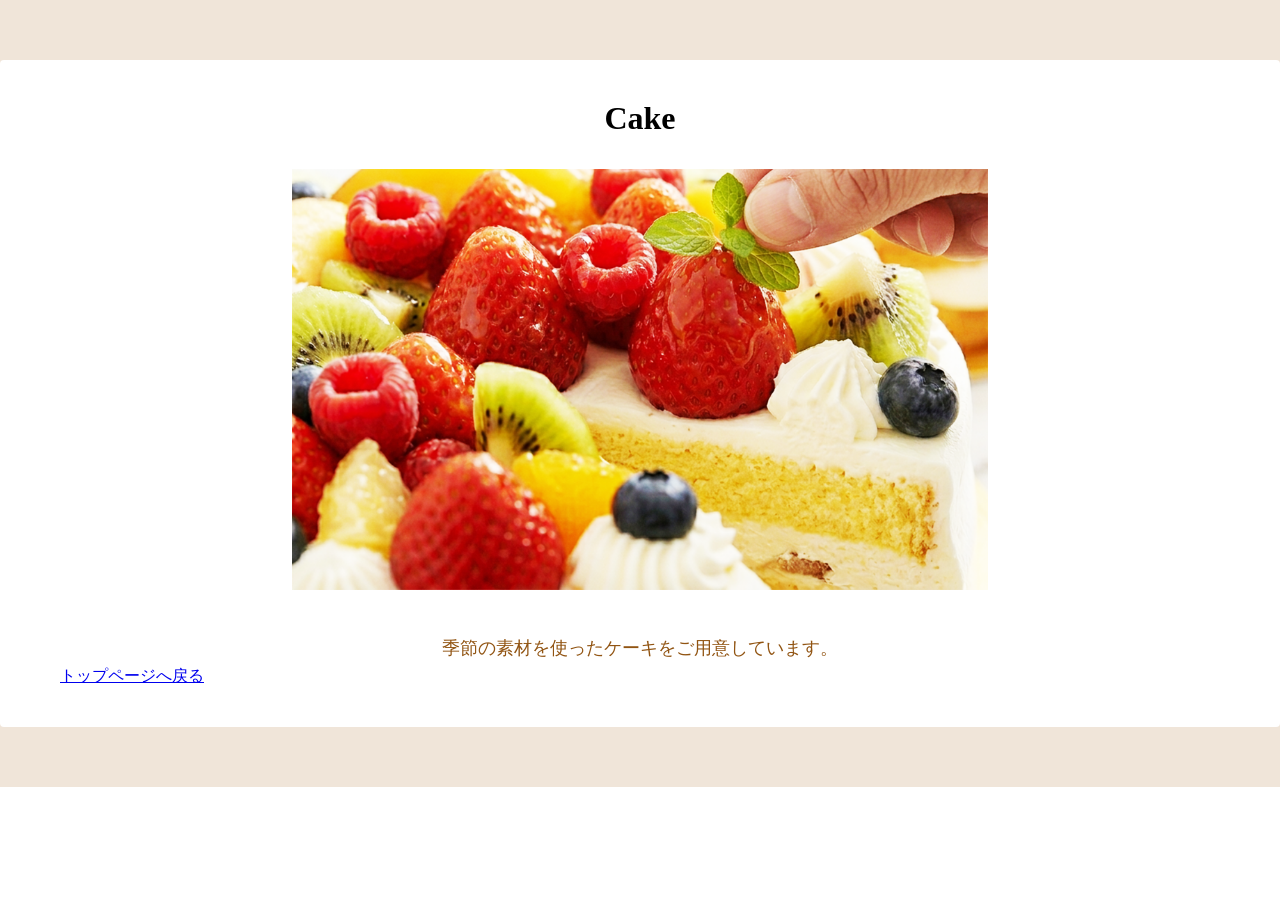
==== cake.html @ d4ef4611 "Publish Patisserie Yuri sample site" ====
<!DOCTYPE html>
<html lang="ja">
<head>
    <meta charset="UTF-8">
    <meta name="viewport" content="width=device-width, initial-scale=1.0">
    <title>Cake | Patisserie Yuri</title>
    <link rel="stylesheet" href="style.css">
</head>
<body>
    <main class="news">
        <div class="news-box">
            <h1 class="news-title">Cake</h1>
            <img src="image/whole.png" alt="ホールケーキ" class="about-main-img">
            <p class="about-text">季節の素材を使ったケーキをご用意しています。</p>
            <p><a href="index.html">トップページへ戻る</a></p>
        </div>
    </main>
</body>
</html>
---- style.css ----
*{
    margin: 0;
    padding: 0;
    box-sizing: border-box;
}

body{
    font-family: "Helvetica Neue", Arial, sans-serif;
}

html{
    scroll-behavior: smooth;
}

.header{
    display: flex;
    align-items: stretch;
}

.nav ul{
    display: flex;
    flex-direction: row;
    align-items: center;
    gap: 28px;
    list-style: none;
}

.nav{
    position: relative;
    z-index: 10;
}

.hero-tools.is-stuck{
    position: fixed;
    top: 0;
    left: 0;
    width: 100%;
    padding: 16px 24px;
    background-color: #CBAE89;
    z-index: 1000;
}

.hero-tools.is-stuck .nav ul{
    flex-direction: row;
    justify-content: center;
    gap: 32px;
}

.nav a{
    display: block;
    text-decoration: none;
    color: #B08D57;
    font-size: 20px;
    font-family: "Source Sans 3", sans-serif;
    cursor: pointer;
}

section{
    scroll-margin-top: 68px;
}

.hero-left{
    width: 100%;
    background-color: #CBAE89;
    display: flex;
    flex-direction: column;
    justify-content: space-between;
}

.hero-tools{
    display: flex;
    align-items: center;
    justify-content: center;
    gap: 28px;
    padding: 0 24px 24px;
}


.logo{
    text-align: center;
    color: #B08D57;
    font-size: 80px;
    font-family:'Corinthia', cursive;
    padding-top: 40px;
}

.insta-icon{
    width: 40px;
    display: block;
}

.mail-btn{
    display: inline-flex;
    align-items: center;
    gap: 8px;
    padding: 10px 24px;
    border: 1px solid #B08D57;
    color: #B08D57;
    text-decoration: none;
    border-radius: 20px;
    font-size: 20px;
    white-space: nowrap;
}

.cake-slideshow{
    position: relative;
    width: 100%;
    height: 560px;
    overflow: hidden;
    background-color: #f0e5d9;
}

.cake-slide{
    position: absolute;
    inset: 0;
    width: 100%;
    height: 100%;
    object-fit: cover;
    opacity: 0;
    filter: blur(2px);
    -webkit-mask-image: radial-gradient(ellipse at center, black 34%, rgba(0, 0, 0, 0.72) 58%, transparent 100%);
    mask-image: radial-gradient(ellipse at center, black 34%, rgba(0, 0, 0, 0.72) 58%, transparent 100%);
    animation: cake-fade 16s infinite;
}

.cake-slide:nth-child(1){
    animation-delay: 0s;
}

.cake-slide:nth-child(2){
    animation-delay: 4s;
}

.cake-slide:nth-child(3){
    animation-delay: 8s;
}

.cake-slide:nth-child(4){
    animation-delay: 12s;
}

@keyframes cake-fade{
    0%, 25%{
        opacity: 1;
    }
    30%, 100%{
        opacity: 0;
    }
}

.news {
    background-color: #F0E5D9;
    padding: 60px 0;
    display: flex;
    flex-direction: column;
    align-items: center;
}

.news-box {
    background-color: #FFF;
    padding: 40px 60px;
    border-radius: 4px;
}

.news-title {
    text-align: center;
    margin-bottom: 32px;
    font-family: "Shippori Mincho", serif;
    font-weight: 700;
}

.news-date,
.news-text {
    font-family: "Shippori Mincho", serif;
}

.news-link {
    text-decoration: none;
    color: inherit;
    cursor: pointer;
}

.news-link:hover {
    text-decoration: underline;
}

.contact-page {
    min-height: 100vh;
    padding: 60px 24px;
    background-color: #F0E5D9;
}

.contact-box {
    width: 100%;
    max-width: 680px;
    margin: 0 auto;
    padding: 40px;
    background-color: #FFF;
}

.contact-title {
    margin-bottom: 32px;
    color: #915412;
    text-align: center;
    font-family: "Shippori Mincho", serif;
}

.contact-form {
    display: flex;
    flex-direction: column;
    gap: 20px;
}

.contact-form label {
    display: flex;
    flex-direction: column;
    gap: 8px;
    color: #915412;
    font-family: "Shippori Mincho", serif;
}

.contact-form input,
.contact-form textarea {
    width: 100%;
    padding: 12px;
    border: 1px solid #c7b39a;
    font: inherit;
}

.contact-form textarea {
    min-height: 180px;
    resize: vertical;
}

.contact-submit {
    padding: 12px 24px;
    border: 1px solid #915412;
    background-color: #abded0;
    color: #915412;
    font: inherit;
    cursor: pointer;
}

.contact-back {
    display: block;
    margin-top: 24px;
    color: #915412;
    text-align: center;
}

@media (max-width: 600px) {
    .contact-box {
        padding: 28px 20px;
    }
}

.about {
    background-color: #c7b39a;
    padding: 38px 40px;
    display: flex;
    justify-content: center;
}

.about-box {
    background-color: #f0e5d9;
    padding: 38px 40px;
    width: 100%;
    max-width: 1400px;
}

.about-title {
    text-align: center;
    font-size: 40px;
    margin-bottom: 40px;
}

.about-main-img {
    width: 60%;
    display: block;
    margin: 0 auto 40px;
}

.about-text {
    text-align: center;
    line-height: 2;
    font-size: 18px;
}

.about-title,
.about-text {
    font-family: "Shippori Mincho", serif;
    color: #915412
}

.about-photos {
    display: flex;
    gap: 24px;
    margin: 40px 0;
}

.about-photo {
    width: 50%;
    height: 400px;
    object-fit: cover;
    display: block;
    -webkit-mask-image: radial-gradient(ellipse at center, black 40%, transparent 100%);
     mask-image: radial-gradient(ellipse at center, black 40%, transparent 100%);
}

.parallax-shop {
    background-image: url("image/shop.png");
    background-attachment: fixed;
    background-position: center 10%;
    background-repeat: no-repeat;
    background-size: cover;
    height: 600px;
}

.access {
    display: flex;
    align-items: stretch;
    background-color: #F0E5D9;
}

.access-label {
    width: 25%;
    background-color: #c7b39a;
    padding: 60px 40px;
    box-sizing: border-box;
}

.access-label h2 {
    color: #D27C20;
    font-size: 24px;
    font-family: "Source Sans 3", serif;
}
 .access-info {
    width: 75%;
    padding: 60px 40px;
    box-sizing: border-box;
    display: flex;
    flex-direction: column;
}

.access-row {
    display: flex;
    margin-bottom: 32px;
}

.access-key {
    width: 30%;
    font-family: "Shippori Mincho", serif;
    color: #000;
}

.access-value {
    width: 70%;
    font-family: "Shippori Mincho", serif;
    color: #000;
    line-height: 1.8;
}


.map-img {
    width: 100%;
    display: block;
    margin: 0 auto;
}

.access-map .access-info {
    padding: 60px 40px 0;
}
  
.footer {
    background-color: #F0E5D9;
    padding: 24px;
    text-align: center;
}

.footer-text {
    font-family: "Shippori Mincho", serif;
    font-size: 14px;
    color: #000;
}
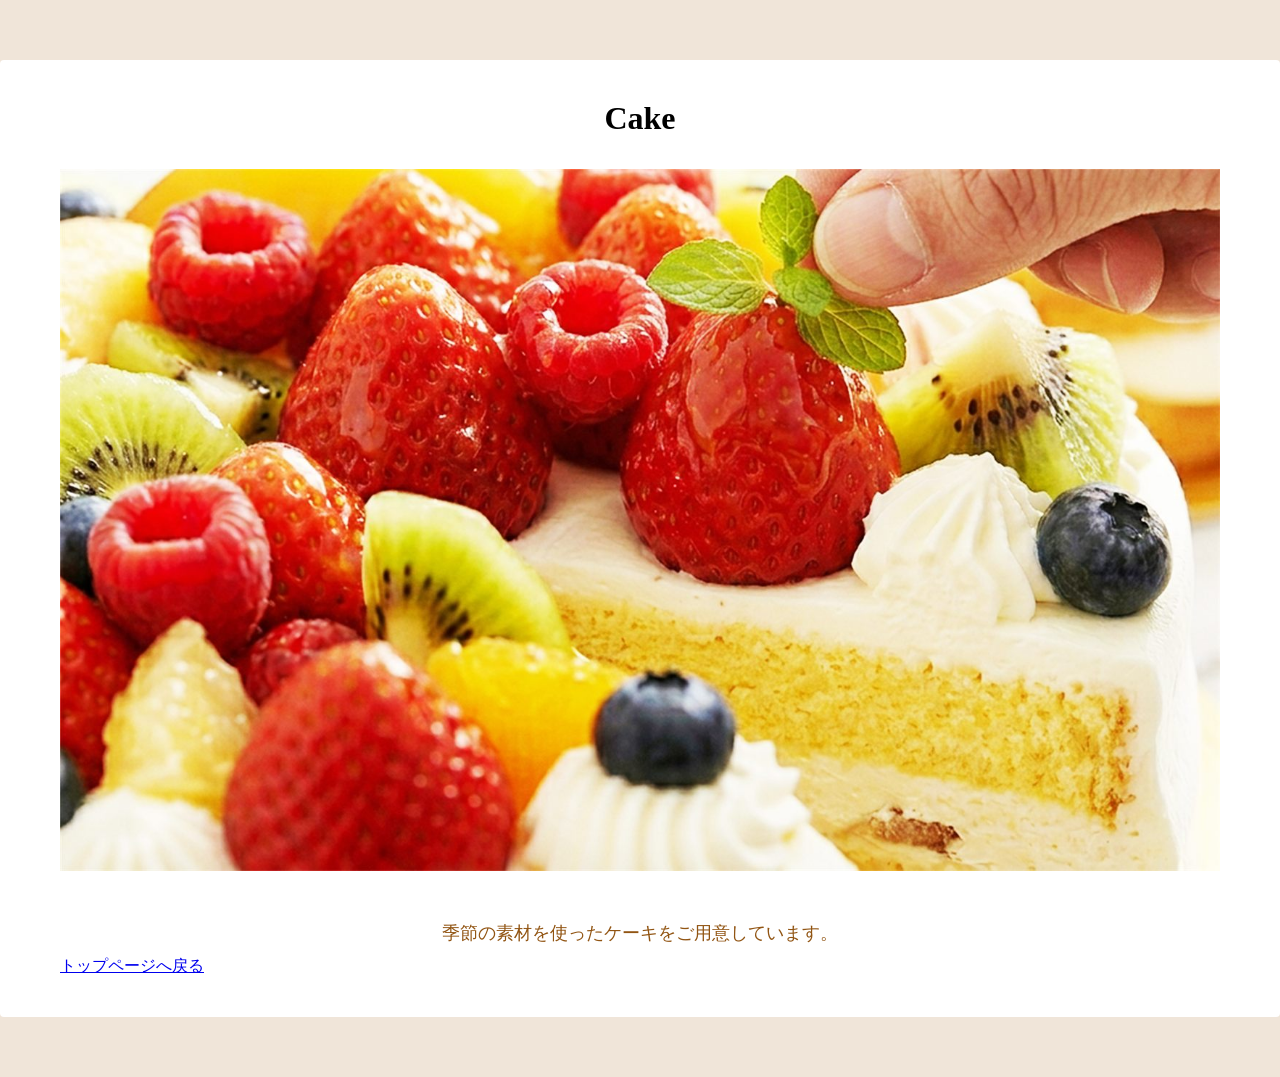
==== commit a5c7dff9: "Update website" ====
--- a/cake.html
+++ b/cake.html
@@ -10,7 +10,7 @@
     <main class="news">
         <div class="news-box">
             <h1 class="news-title">Cake</h1>
-            <img src="image/whole.png" alt="ホールケーキ" class="about-main-img">
+            <img src="image/whole.jpg" alt="ホールケーキ" class="about-main-img" decoding="async" width="1600" height="968">
             <p class="about-text">季節の素材を使ったケーキをご用意しています。</p>
             <p><a href="index.html">トップページへ戻る</a></p>
         </div>
--- a/style.css
+++ b/style.css
@@ -117,7 +117,6 @@
     height: 100%;
     object-fit: cover;
     opacity: 0;
-    filter: blur(2px);
     -webkit-mask-image: radial-gradient(ellipse at center, black 34%, rgba(0, 0, 0, 0.72) 58%, transparent 100%);
     mask-image: radial-gradient(ellipse at center, black 34%, rgba(0, 0, 0, 0.72) 58%, transparent 100%);
     animation: cake-fade 16s infinite;
@@ -252,12 +251,31 @@
     .contact-box {
         padding: 28px 20px;
     }
+
+    .about {
+        padding: 24px 20px;
+    }
+
+    .about-box {
+        padding: 28px 20px;
+    }
+
+    .about-photos {
+        width: 100%;
+        gap: 12px;
+    }
+
+    .about-photo {
+        height: 200px;
+    }
 }
 
 .about {
     background-color: #c7b39a;
     padding: 38px 40px;
     display: flex;
+    flex-direction: column;
+    align-items: center;
     justify-content: center;
 }
 
@@ -266,23 +284,41 @@
     padding: 38px 40px;
     width: 100%;
     max-width: 1400px;
+    display: grid;
+    grid-template-columns: 1fr 1fr;
+    gap: 40px;
+}
+
+.about-left,
+.about-right {
+    min-width: 0;
+}
+
+.about-right {
+    display: flex;
+    flex-direction: column;
+    justify-content: flex-end;
 }
 
 .about-title {
     text-align: center;
-    font-size: 40px;
+    font-size: 30px;
     margin-bottom: 40px;
 }
 
 .about-main-img {
-    width: 60%;
+    width: 100%;
+    height: auto;
+    max-width: 100%;
+    aspect-ratio: auto;
+    object-fit: contain;
     display: block;
     margin: 0 auto 40px;
 }
 
 .about-text {
     text-align: center;
-    line-height: 2;
+    line-height: 2.5;
     font-size: 18px;
 }
 
@@ -295,7 +331,8 @@
 .about-photos {
     display: flex;
     gap: 24px;
-    margin: 40px 0;
+    width: 100%;
+    margin: 40px 0 0;
 }
 
 .about-photo {
@@ -307,8 +344,14 @@
      mask-image: radial-gradient(ellipse at center, black 40%, transparent 100%);
 }
 
+@media (max-width: 600px) {
+    .about-box {
+        grid-template-columns: 1fr;
+    }
+}
+
 .parallax-shop {
-    background-image: url("image/shop.png");
+    background-image: url("image/shop.jpg");
     background-attachment: fixed;
     background-position: center 10%;
     background-repeat: no-repeat;
@@ -363,6 +406,10 @@
 
 .map-img {
     width: 100%;
+    height: auto;
+    max-width: 100%;
+    aspect-ratio: auto;
+    object-fit: contain;
     display: block;
     margin: 0 auto;
 }
@@ -381,4 +428,122 @@
     font-family: "Shippori Mincho", serif;
     font-size: 14px;
     color: #000;
+}
+
+@media (max-width: 600px) {
+    .logo {
+        font-size: 48px;
+        padding: 24px 12px 12px;
+    }
+
+    .hero-tools,
+    .hero-tools.is-stuck {
+        width: 100%;
+        gap: 10px;
+        padding: 8px 12px;
+        flex-wrap: wrap;
+    }
+
+    .hero-tools.is-stuck .nav ul,
+    .nav ul {
+        gap: 8px 12px;
+        flex-wrap: wrap;
+        justify-content: center;
+    }
+
+    .nav a {
+        font-size: 14px;
+    }
+
+    .mail-btn {
+        padding: 8px 14px;
+        font-size: 14px;
+    }
+
+    .insta-icon {
+        width: 32px;
+    }
+
+    .cake-slideshow {
+        height: 360px;
+    }
+
+    .news {
+        padding: 32px 12px;
+    }
+
+    .news-box {
+        width: 100%;
+        padding: 24px 16px;
+    }
+
+    .about {
+        padding: 24px 12px;
+    }
+
+    .about-box {
+        grid-template-columns: 1fr;
+        gap: 24px;
+        padding: 24px 16px;
+    }
+
+    .about-title {
+        font-size: 22px;
+        margin-bottom: 24px;
+    }
+
+    .about-text {
+        font-size: 16px;
+        line-height: 2;
+    }
+
+    .about-main-img {
+        margin-bottom: 24px;
+    }
+
+    .about-photos {
+        margin-top: 24px;
+        gap: 10px;
+    }
+
+    .about-photo {
+        height: 180px;
+        -webkit-mask-image: none;
+        mask-image: none;
+    }
+
+    .parallax-shop {
+        height: 360px;
+        background-attachment: scroll;
+        background-position: center;
+    }
+
+    .access {
+        flex-direction: column;
+    }
+
+    .access-label,
+    .access-info {
+        width: 100%;
+    }
+
+    .access-label {
+        padding: 24px 20px;
+    }
+
+    .access-info,
+    .access-map .access-info {
+        padding: 24px 20px;
+    }
+
+    .access-row {
+        flex-direction: column;
+        gap: 6px;
+        margin-bottom: 24px;
+    }
+
+    .access-key,
+    .access-value {
+        width: 100%;
+    }
 }
